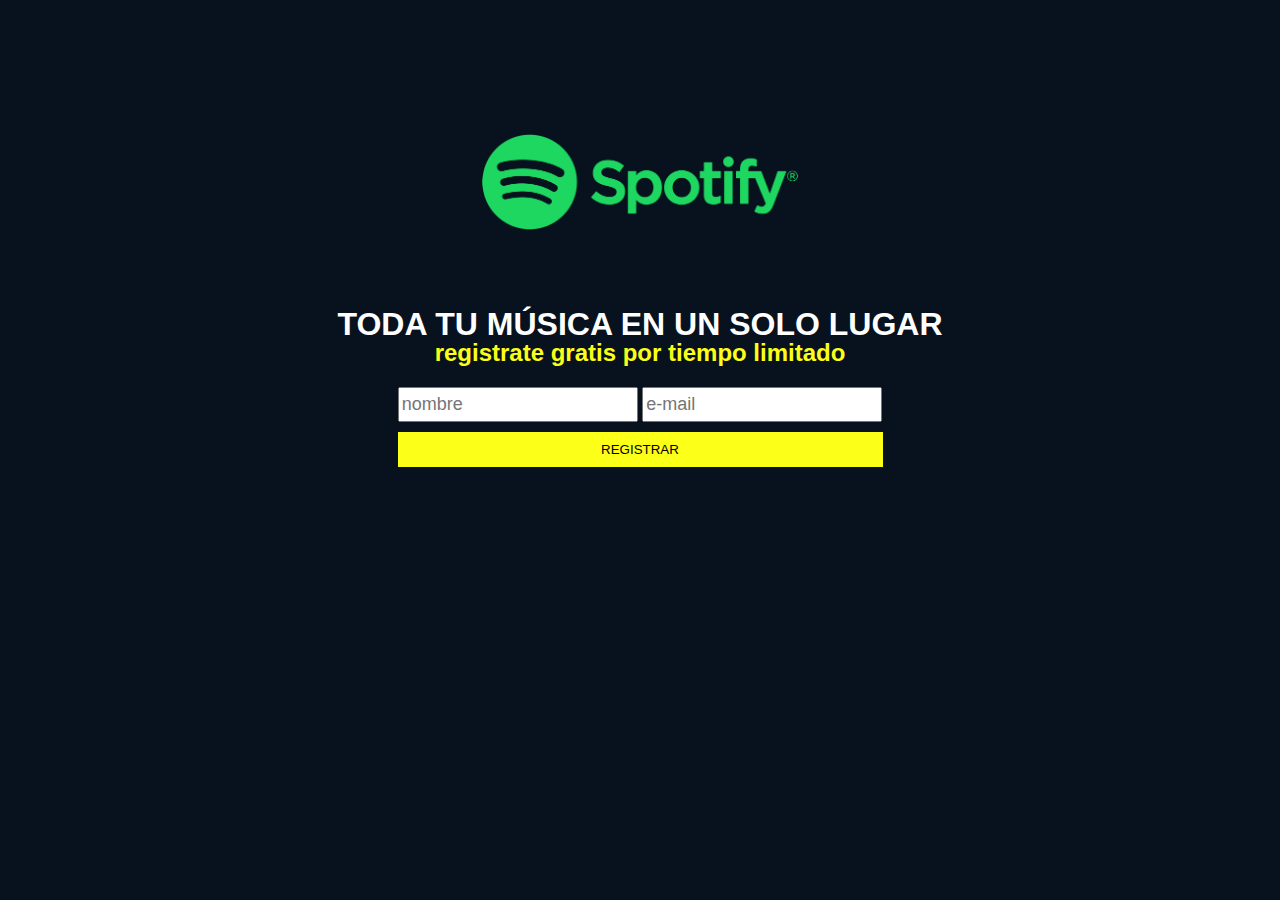
==== index.html @ 9e9f9a72 "Rename taler3.html to index.html" ====
<html>
<head>
	<title> spotify </title>
	<link rel="stylesheet" href="estilo.css">
</head>
<body>
	<IMG SRC="img/green.png" width="320">
	<h1>TODA TU MÚSICA EN UN SOLO LUGAR</h1>
	<H2>registrate gratis por tiempo limitado</H2>
	<input type="text" placeholder="nombre">
	<input type="text" placeholder="e-mail">
	<button>REGISTRAR</button>
</body>
</html>
---- estilo.css ----
body{
	background-color: #08111e;
	text-align: center;
	font-family: sans-serif;
}
h1{
	color: white;
	margin-top: 6%;
}
h2{
	color: #fcff17;
	margin-top: -2%;
}
button{
	display: block;
	margin: auto;
	margin-top: 10px;
	width: 485px;
	height: 35px;
	background-color: #fcff17;
	border: none;
}
img{
	margin-top: 10%;
}
input{
	width: 240px;
	height: 35px;
	font-size: 18px;
}
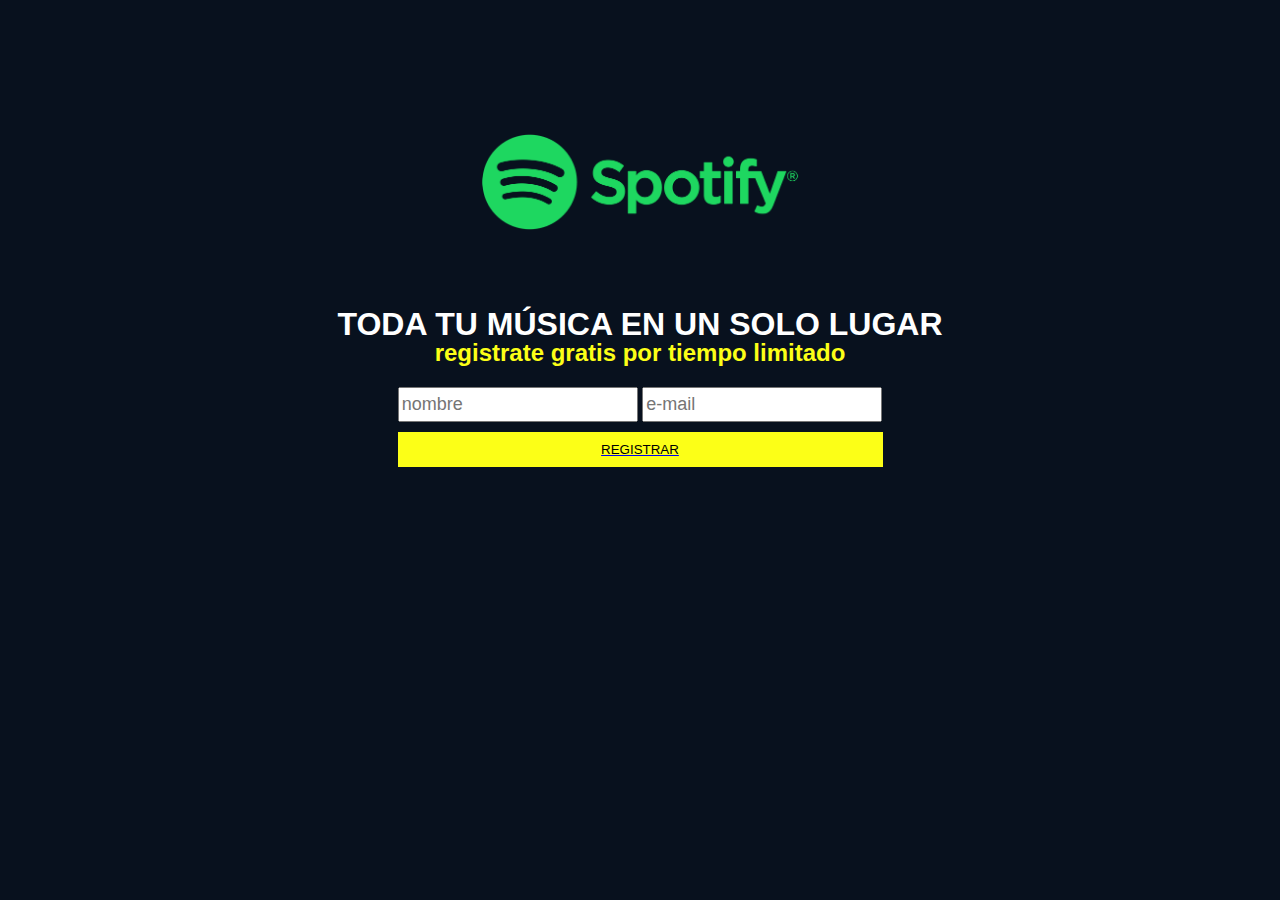
==== commit 6afdfcf7: "hola" ====
--- a/index.html
+++ b/index.html
@@ -9,6 +9,9 @@
 	<H2>registrate gratis por tiempo limitado</H2>
 	<input type="text" placeholder="nombre">
 	<input type="text" placeholder="e-mail">
-	<button>REGISTRAR</button>
+	<a href="bienvenido.html">
+
+		<button>REGISTRAR</button>
+	</a>
 </body>
-</html>
+</html>